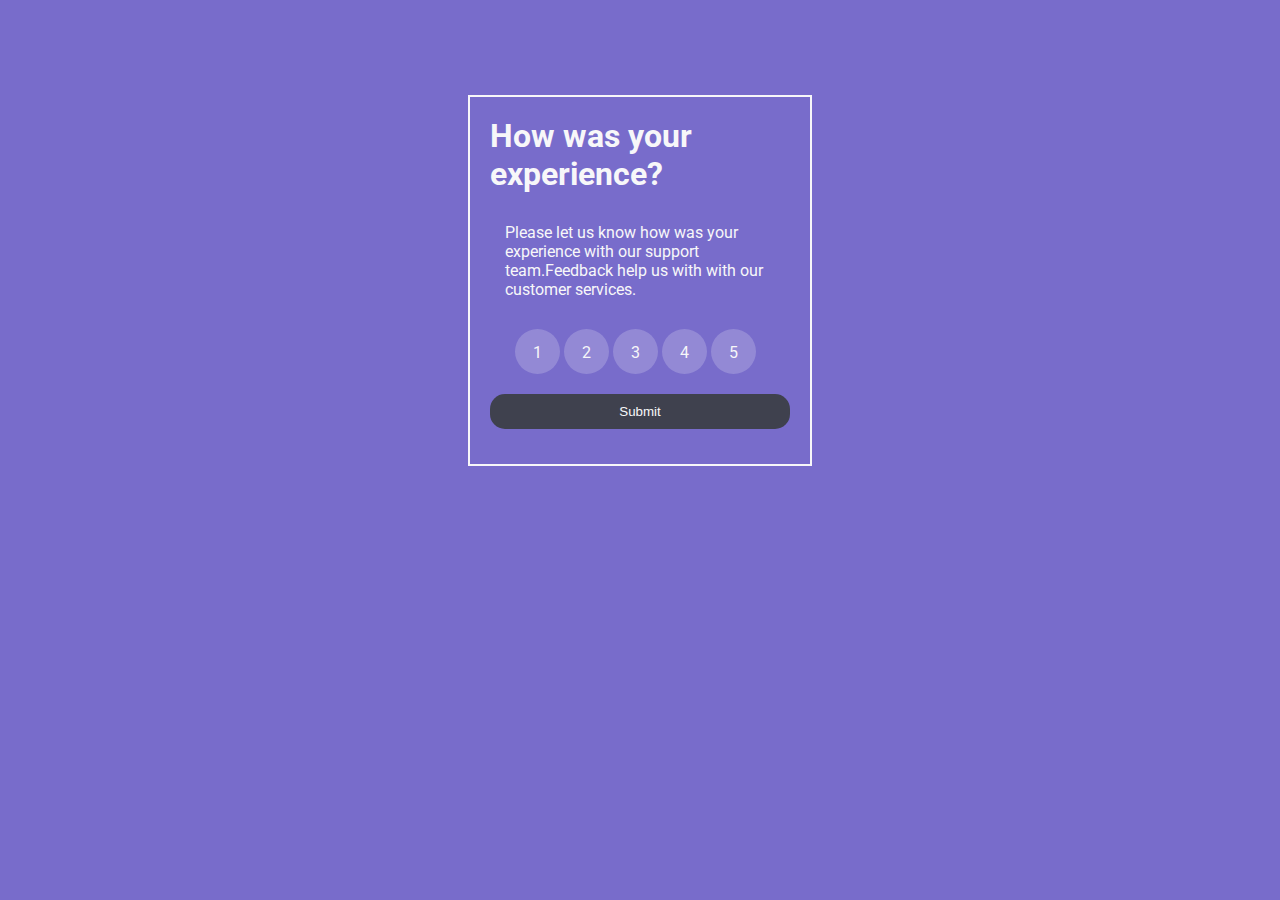
==== index.html @ f8ebbe3e "Buttion and  Input fix" ====
<!DOCTYPE html>
<html>
    <head>
        <title>Rating System</title>
        <meta charset="utf-8">
        <meta name="viewport" content="width=device-width,initial-scale=1, viewport-fit=cover">
        <link rel="stylesheet" type="text/css" href="style.css" media="screen" />
        </head>
    <body>
        <div class="container">
            <div class="content">
            <h1>How was your experience?</h1>
            <p>Please let us know how was your experience with our support team.Feedback help us with
                with our customer services.
            </p>
           <form class="form">

                <input type="radio" id="rate-1" class="radio-input" name="rating" value="1">
                <label for="rate-1" class="radio-label">
                    <div class="radio-btn">
                        <div class="radio-btn-value">1</div>
                    </div>
                </label>

                <input type="radio" id="rate-2" class="radio-input" name="rating" value="2">
                <label for="rate-2" class="radio-label">
                    <div class="radio-btn">
                        <div class="radio-btn-value">2</div>
                    </div>
                </label>

                <input type="radio" id="rate-3" class="radio-input" name="rating" value="3">
                <label for="rate-3" class="radio-label">
                    <div class="radio-btn">
                        <div class="radio-btn-value">3</div>
                    </div>
                </label>

                <input type="radio" id="rate-4" class="radio-input" name="rating" value="4">
                <label for="rate-4" class="radio-label">
                    <div class="radio-btn">
                        <div class="radio-btn-value">4</div>
                    </div>
                </label>

                <input type="radio" id="rate-5" class="radio-input" name="rating" value="5">
                <label for="rate-5" class="radio-label">
                    <div class="radio-btn">
                        <div class="radio-btn-value">5</div>
                    </div>
                </label>
                
                <button class="submit-btn">Submit</button>
           </form>

           
            </div>
        </div>
    </body>
</html>
---- style.css ----
@import url('https://fonts.googleapis.com/css2?family=Roboto&display=swap');
:root{
    --primary-color:#786CCB;
    --font-color:#F7F7F9;
    --secondary-color:#3F414E;
}
*{
    margin:0;
    padding:0;
}
body{
    font-family:Roboto, Arial, san-serif;
    background-color:var(--primary-color);
    color:var(--font-color);
}
.container{
    width:300px;
    margin:95px auto;
    height:auto;
    padding:20px;
    border:2px solid #F7F7F9;
}
h3{
    text-align:center;
    margin:15px;
}
p{
    padding-top:15px;
    padding-bottom:15px;
    margin:15px;
}
.form{
    text-align:center;
    margin-bottom:15px;
    margin-right:9px;
}
.radio-input{
   display:none;
}
.radio-label{
    display:inline-block;
    cursor: pointer;
}
.radio-btn{
    display:inline-block;
    width:45px;
    height:45px;
    border-radius:50%;
    background-color: rgba(255, 255, 255, 0.2);
    position:relative;
    transition: 0.2;
}
.radio-btn::after{
    content:"";
    height:100%;
    width:100%;
    border-radius:100%;
    position:relative;
    top:0;
    left:0;
    background-color:#3F414E;
    opacity:0;
    transition:opacity 0.2s;
}
.radio-btn-value{
    position: relative;
    top:30%;
}
.radio-btn:hover{
    background-color:var(--secondary-color);
}
input:checked ~ .radio-label .radio-btn{
  border:none;
  outline:2px solid var(--font-color);
}
.submit-btn{
    width:300px;
    height:35px;
    border-radius:15px;
    background-color:var(--secondary-color);
    border:none;
    color:var(--font-color);
    cursor:pointer;
    margin-top:20px;
}
.submit-btn:active{
    background-color:var(--font-color);
    color:var(--primary-color);
}
.rating-header{
    background-color: rgba(0, 0, 0, 0.2);
    text-align:center;
    width:200px;
    margin:0 auto;
    border-radius:20px;
    padding:10px;
}
img{
    width:300px;
    margin-bottom:20px;
}
/*Mobile Devices*/
@media (max-width:768px){
    .container{
        width:auto;
        margin-left:10px;
        margin-right:10px;
    }
    h1,h3,h5,p{
        text-align:center;
    }
    .btn{
        margin:5px;
    }
    .submit-btn{
        width:300px;
    }
}
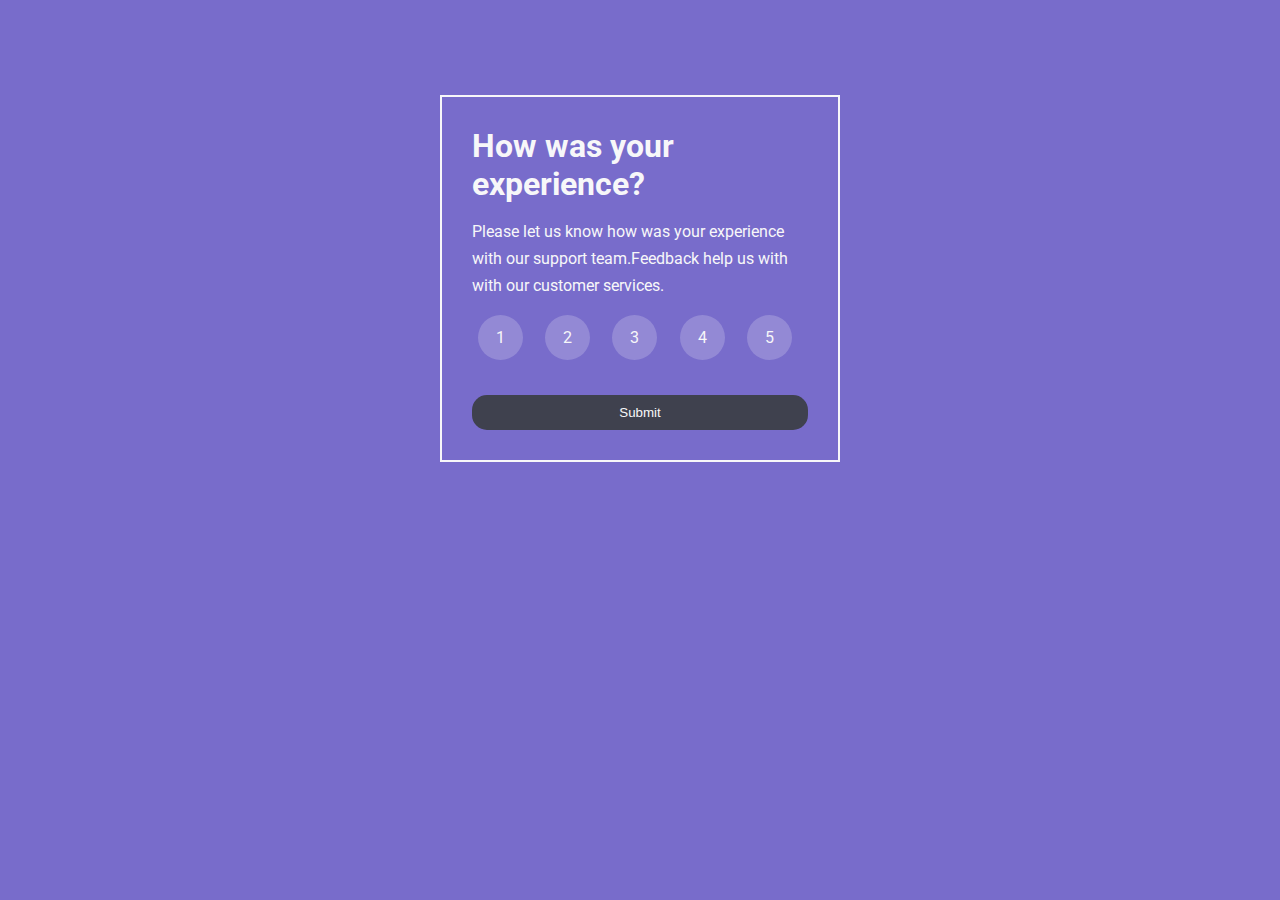
==== commit 344dff57: "Styling fixs" ====
--- a/index.html
+++ b/index.html
@@ -5,56 +5,68 @@
         <meta charset="utf-8">
         <meta name="viewport" content="width=device-width,initial-scale=1, viewport-fit=cover">
         <link rel="stylesheet" type="text/css" href="style.css" media="screen" />
-        </head>
+    </head>
     <body>
-        <div class="container">
-            <div class="content">
-            <h1>How was your experience?</h1>
-            <p>Please let us know how was your experience with our support team.Feedback help us with
-                with our customer services.
-            </p>
-           <form class="form">
+        <div class="card-container">
+            <div class="card-content">
+                <h1 class="card-title">How was your experience?</h1>
+                <p class="card-description">Please let us know how was your experience with our support team.Feedback help us with
+                    with our customer services.
+                </p>
+                <form class="form">
+                    <div>
+                        <div class="radio-btn-group">
+                            <input type="radio" id="rating-1" class="radio-input" name="rating" value="1"/>
+                            <label for="rating-1" class="radio-label">
+                            <span class="radio-btn">
+                                <div>1</div>
+                            </span>
+                            </label>
+                        </div>
 
-                <input type="radio" id="rate-1" class="radio-input" name="rating" value="1">
-                <label for="rate-1" class="radio-label">
-                    <div class="radio-btn">
-                        <div class="radio-btn-value">1</div>
+                        <div class="radio-btn-group">
+                            <input type="radio" id="rating-2" class="radio-input" name="rating" value="2"/>
+                            <label for="rating-2" class="radio-label">
+                            <span class="radio-btn">
+                                <div>2</div>
+                            </span>
+                            </label>
+                        </div>
+
+                        <div class="radio-btn-group">
+                            <input type="radio" id="rating-3" class="radio-input" name="rating" value="3"/>
+                            <label for="rating-3" class="radio-label">
+                            <span class="radio-btn">
+                                <div>3</div>
+                            </span>
+                            </label>
+                        </div>
+
+                        <div class="radio-btn-group">
+                            <input type="radio" id="rating-4" class="radio-input" name="rating" value="4"/>
+                            <label for="rating-4" class="radio-label">
+                            <span class="radio-btn">
+                                <div>4</div>
+                            </span>
+                            </label>
+                        </div>
+
+                        <div class="radio-btn-group">
+                            <input type="radio" id="rating-5" class="radio-input" name="rating" value="5"/>
+                            <label for="rating-5" class="radio-label">
+                            <span class="radio-btn">
+                                <div>5</div>
+                            </span>
+                            </label>
+                        </div>
+                        
                     </div>
-                </label>
+                    <button class="submit-btn" type="submit">Submit</button>
+                </form>
 
-                <input type="radio" id="rate-2" class="radio-input" name="rating" value="2">
-                <label for="rate-2" class="radio-label">
-                    <div class="radio-btn">
-                        <div class="radio-btn-value">2</div>
-                    </div>
-                </label>
+            </div>
 
-                <input type="radio" id="rate-3" class="radio-input" name="rating" value="3">
-                <label for="rate-3" class="radio-label">
-                    <div class="radio-btn">
-                        <div class="radio-btn-value">3</div>
-                    </div>
-                </label>
-
-                <input type="radio" id="rate-4" class="radio-input" name="rating" value="4">
-                <label for="rate-4" class="radio-label">
-                    <div class="radio-btn">
-                        <div class="radio-btn-value">4</div>
-                    </div>
-                </label>
-
-                <input type="radio" id="rate-5" class="radio-input" name="rating" value="5">
-                <label for="rate-5" class="radio-label">
-                    <div class="radio-btn">
-                        <div class="radio-btn-value">5</div>
-                    </div>
-                </label>
-                
-                <button class="submit-btn">Submit</button>
-           </form>
-
-           
-            </div>
         </div>
+        
     </body>
 </html>--- a/style.css
+++ b/style.css
@@ -1,118 +1,101 @@
 @import url('https://fonts.googleapis.com/css2?family=Roboto&display=swap');
 :root{
-    --primary-color:#786CCB;
-    --font-color:#F7F7F9;
-    --secondary-color:#3F414E;
+    --color-primary:#786CCB;
+    --color-white:#F7F7F9;
+    --color-secondary:#3F414E;
 }
 *{
     margin:0;
     padding:0;
+    box-sizing:border-box;
 }
 body{
-    font-family:Roboto, Arial, san-serif;
-    background-color:var(--primary-color);
-    color:var(--font-color);
+    display:flex;
+    align-items:center;
+    justify-content:center;
+    flex-direction:column;
+    font-family:"Roboto",san-serif;
+    background-color:var(--color-primary);
 }
-.container{
-    width:300px;
-    margin:95px auto;
+.card-container{
+    width:400px;
     height:auto;
-    padding:20px;
-    border:2px solid #F7F7F9;
+    border:2px solid var(--color-white);
+    margin-top:95px;
+    padding:30px;
 }
-h3{
-    text-align:center;
-    margin:15px;
+.card-title,.card-description{
+  color:var(--color-white);
+  margin-bottom:15px;
 }
-p{
-    padding-top:15px;
-    padding-bottom:15px;
-    margin:15px;
+.card-description{
+    line-height:1.7;
+    font-size:16px;
 }
 .form{
-    text-align:center;
-    margin-bottom:15px;
-    margin-right:9px;
+    width:100%;
+}
+.form div{
+    display:flex;
+    align-items:center;
+    justify-content: space-around;
+    margin-bottom: 10px;
 }
 .radio-input{
-   display:none;
+    display:none;
 }
 .radio-label{
-    display:inline-block;
-    cursor: pointer;
+    display:block;
+    cursor:pointer;
+    margin-right:55px;
+    margin-bottom:20px;
 }
 .radio-btn{
-    display:inline-block;
+    width:45px;
+    height:45px;
+    background-color:rgba(255, 255, 255, 0.2);
+    border-radius:50%;
+    position:absolute;
+    transition:background-color 0.2s;
+}
+.radio-btn::after{
+    content:"";
     width:45px;
     height:45px;
     border-radius:50%;
-    background-color: rgba(255, 255, 255, 0.2);
-    position:relative;
-    transition: 0.2;
-}
-.radio-btn::after{
-    content:"";
-    height:100%;
-    width:100%;
-    border-radius:100%;
-    position:relative;
+    position:absolute;
     top:0;
     left:0;
-    background-color:#3F414E;
+    border:2px solid var(--color-white);
+    background-color:var(--color-primary);
     opacity:0;
     transition:opacity 0.2s;
 }
-.radio-btn-value{
-    position: relative;
-    top:30%;
+.radio-btn div{
+    position:absolute;
+    top:50%;
+    left:50%;
+    transform:translate(-50%,-50%);
+    color:var(--color-white);
+    z-index:2;
 }
 .radio-btn:hover{
-    background-color:var(--secondary-color);
+    background-color:var(--color-secondary);
 }
-input:checked ~ .radio-label .radio-btn{
-  border:none;
-  outline:2px solid var(--font-color);
+.radio-input:checked ~ .radio-label .radio-btn::after{
+    opacity:1;
 }
 .submit-btn{
-    width:300px;
+    width:100%;
     height:35px;
+    margin-top:40px;
     border-radius:15px;
-    background-color:var(--secondary-color);
     border:none;
-    color:var(--font-color);
     cursor:pointer;
-    margin-top:20px;
+    background-color:var(--color-secondary);
+    color:var(--color-white);
 }
 .submit-btn:active{
-    background-color:var(--font-color);
-    color:var(--primary-color);
-}
-.rating-header{
-    background-color: rgba(0, 0, 0, 0.2);
-    text-align:center;
-    width:200px;
-    margin:0 auto;
-    border-radius:20px;
-    padding:10px;
-}
-img{
-    width:300px;
-    margin-bottom:20px;
-}
-/*Mobile Devices*/
-@media (max-width:768px){
-    .container{
-        width:auto;
-        margin-left:10px;
-        margin-right:10px;
-    }
-    h1,h3,h5,p{
-        text-align:center;
-    }
-    .btn{
-        margin:5px;
-    }
-    .submit-btn{
-        width:300px;
-    }
+    background-color:var(--color-white);
+    color:var(--color-primary);
 }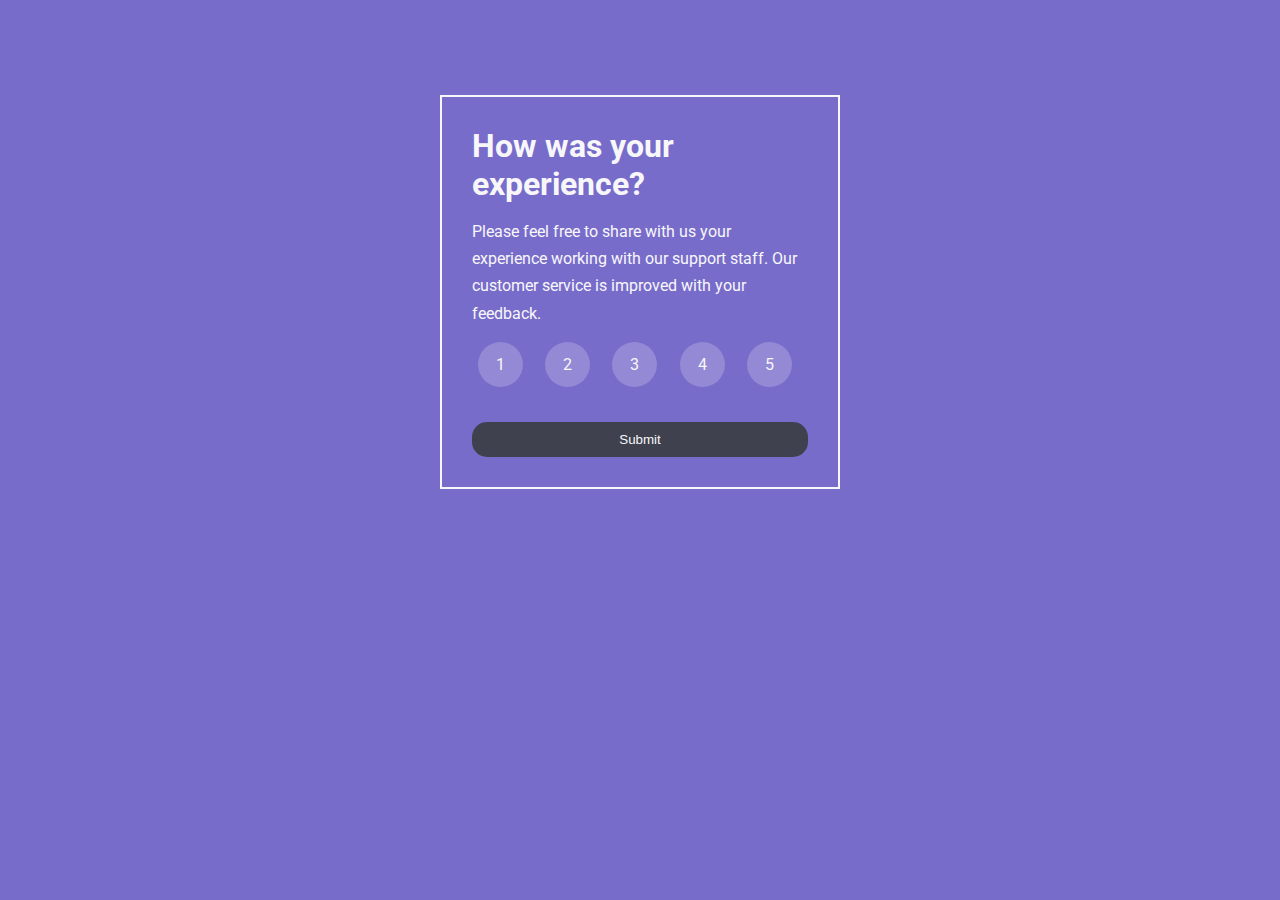
==== commit 5367a9ef: "Mobile styling" ====
--- a/index.html
+++ b/index.html
@@ -10,10 +10,11 @@
         <div class="card-container">
             <div class="card-content">
                 <h1 class="card-title">How was your experience?</h1>
-                <p class="card-description">Please let us know how was your experience with our support team.Feedback help us with
-                    with our customer services.
+                <p class="card-description">Please feel free to share with us your 
+                    experience working with our support staff. 
+                    Our customer service is improved with your feedback.
                 </p>
-                <form class="form">
+                <form class="form" id="form">
                     <div>
                         <div class="radio-btn-group">
                             <input type="radio" id="rating-1" class="radio-input" name="rating" value="1"/>
@@ -67,6 +68,7 @@
             </div>
 
         </div>
-        
+       
     </body>
+    <script src="script.js"></script>
 </html>--- a/style.css
+++ b/style.css
@@ -85,7 +85,7 @@
 .radio-input:checked ~ .radio-label .radio-btn::after{
     opacity:1;
 }
-.submit-btn{
+.submit-btn,.back-btn-container{
     width:100%;
     height:35px;
     margin-top:40px;
@@ -98,4 +98,47 @@
 .submit-btn:active{
     background-color:var(--color-white);
     color:var(--color-primary);
+}
+.thank-you-container{
+    color:var(--color-white);
+    text-align:center;
+}
+img{
+    width:295px;
+    border-radius:15px;
+}
+.rating-result-container{
+   margin-right:50px;
+   margin-left:50px;
+}
+.result{
+    background-color:rgba(255, 255, 255, 0.2);
+    border-radius:15px;
+    padding:5px;
+    margin-top:5px;
+    width:250px;
+}
+.thank-you-title{
+   margin:10px;
+}
+.back-btn{
+    text-decoration:none;
+    color:var(--color-white);
+}
+.back-btn-container{
+    margin-top:20px;
+    padding:5px;
+}
+/* Mobile Section starts here */
+@media(max-width:768px){
+    .card-container{
+        width:350px;
+    }
+    .card-title,.card-description{
+        text-align:center;
+    }
+    .rating-result-container{
+        margin-right:20px;
+        margin-left:20px;
+     }
 }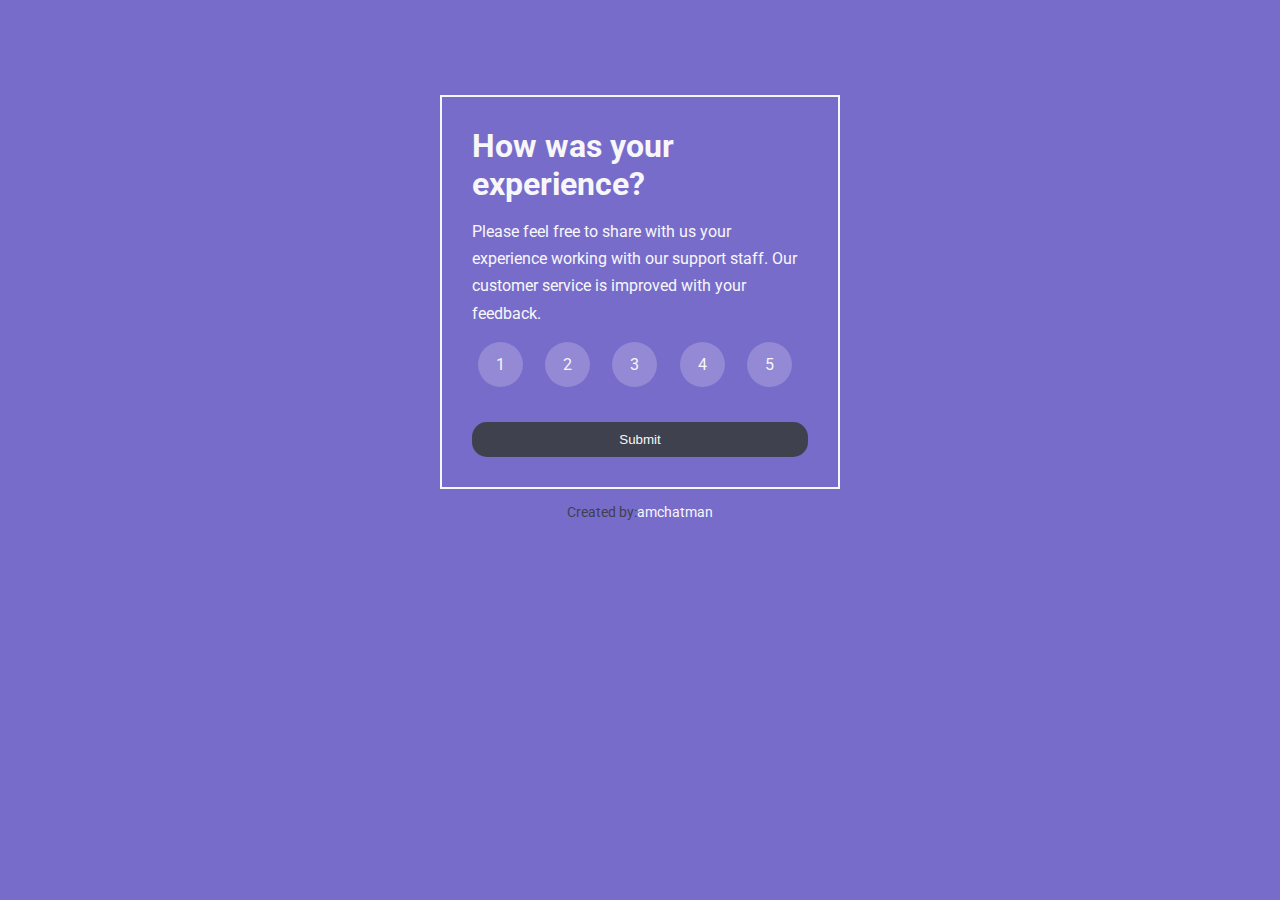
==== commit 14147e3d: "Update" ====
--- a/index.html
+++ b/index.html
@@ -68,7 +68,7 @@
             </div>
 
         </div>
-       
+       <span class="author">Created by:<a href="https://github.com/amchatman">amchatman</a></span>
     </body>
     <script src="script.js"></script>
 </html>--- a/style.css
+++ b/style.css
@@ -121,13 +121,18 @@
 .thank-you-title{
    margin:10px;
 }
-.back-btn{
+.back-btn,a{
     text-decoration:none;
     color:var(--color-white);
 }
 .back-btn-container{
     margin-top:20px;
     padding:5px;
+}
+.author{
+    color:var(--color-secondary);
+    margin-top:15px;
+    font-size:14px;
 }
 /* Mobile Section starts here */
 @media(max-width:768px){
